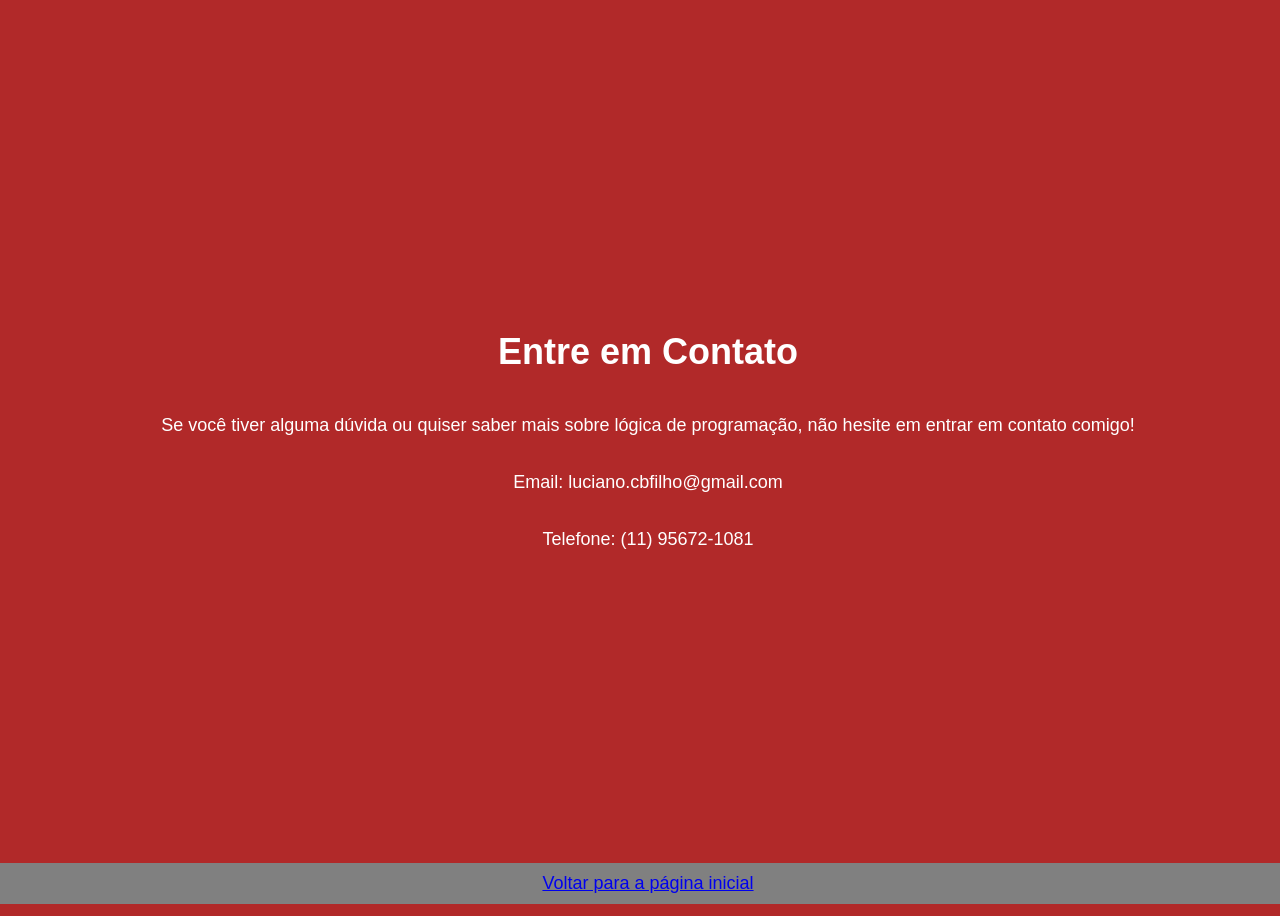
==== aula 3/contato.html @ cce4cfcc "Adição de todas as aulas do trimestre" ====
<!DOCTYPE html>
<html lang="pt-br">
<head>
    <meta charset="UTF-8">
    <meta name="viewport" content="width=device-width, initial-scale=1.0">
    <title>Contato</title>
    <link rel="stylesheet" href="contact.css">
</head>
<body>
    <div class="content">
        <h1>Entre em Contato</h1>
        <p>Se você tiver alguma dúvida ou quiser saber mais sobre lógica de programação, não hesite em entrar em contato comigo!</p>
        <p>Email: luciano.cbfilho@gmail.com</p>
        <p>Telefone: (11) 95672-1081</p>
    </div>

    <div class="back">
        <a href="index.html">Voltar para a página inicial</a>
    </div>
</body>
</html>
---- aula 3/contact.css ----
body {
    display: flex;
    flex-direction: column;
    justify-content: center;
    align-items: center;
    background-color: rgb(177, 41, 41);
    font-family: Arial, sans-serif;
    font-size: 18px;
    width: 100vw;
    height: 100vh;
}

.content {
    padding: 20px;
    color: white;
    width: 90vw;
    height: 90vh;
    display: flex;
    flex-direction: column;
    justify-content: center;
    align-items: center;
}

.back {
    width: 100vw;
    text-align: center;
    background-color: gray;
    padding: 10px;
}
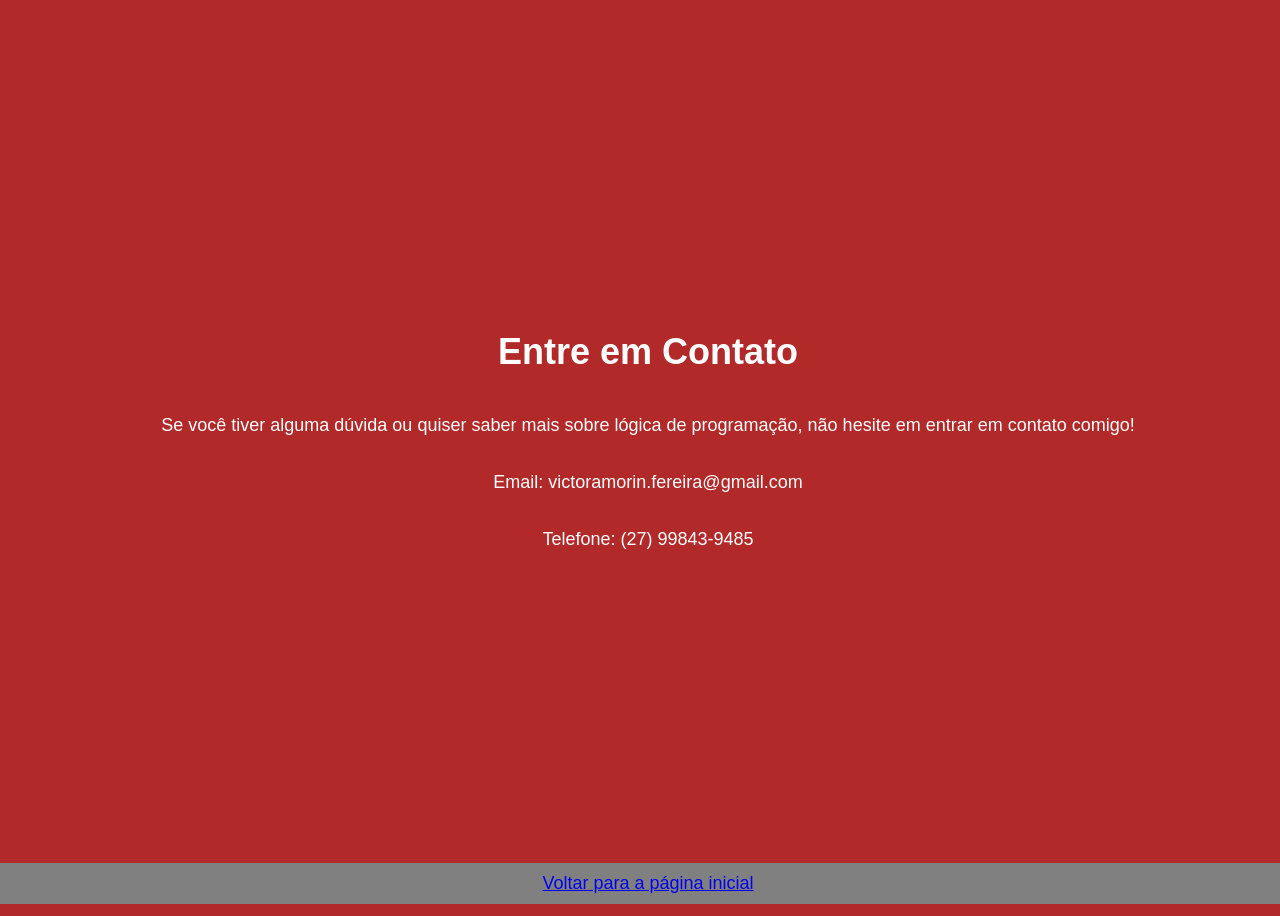
==== commit 7cf3b88d: "#" ====
--- a/aula 3/contato.html
+++ b/aula 3/contato.html
@@ -10,8 +10,8 @@
     <div class="content">
         <h1>Entre em Contato</h1>
         <p>Se você tiver alguma dúvida ou quiser saber mais sobre lógica de programação, não hesite em entrar em contato comigo!</p>
-        <p>Email: luciano.cbfilho@gmail.com</p>
-        <p>Telefone: (11) 95672-1081</p>
+        <p>Email: victoramorin.fereira@gmail.com</p>
+        <p>Telefone: (27) 99843-9485</p>
     </div>
 
     <div class="back">
